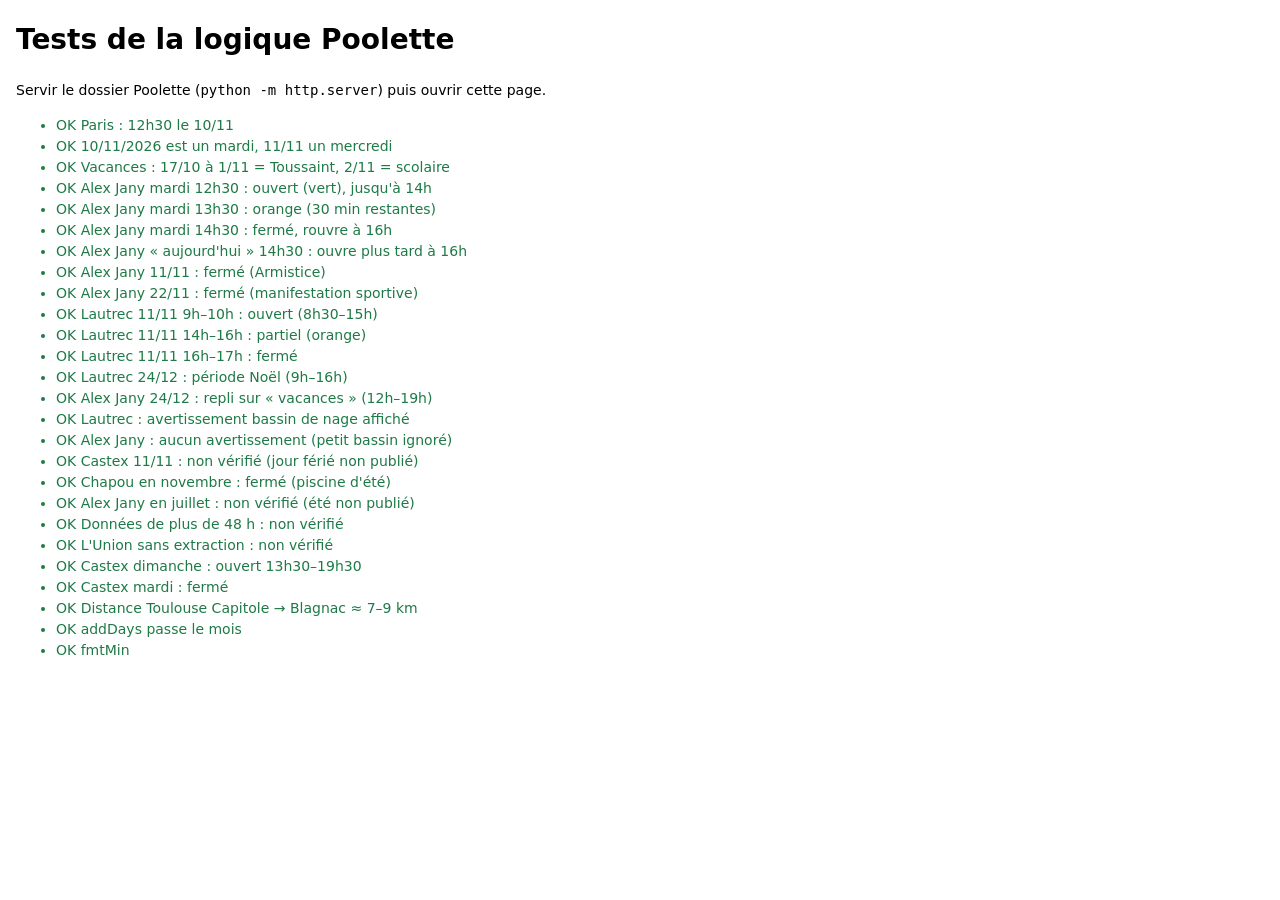
==== tests/logic.test.html @ ef48ef64 "Poolette : premier MVP (PWA + lecture quotidienne des horaires) Application mobile indiquant les pis" ====
<!doctype html>
<html lang="fr"><head><meta charset="utf-8"><title>Tests Poolette</title>
<style>body{font:14px/1.5 system-ui;margin:16px}.ok{color:#1e7a46}.ko{color:#c0392b;font-weight:700}</style></head>
<body>
<h1>Tests de la logique Poolette</h1>
<p>Servir le dossier Poolette (<code>python -m http.server</code>) puis ouvrir cette page.</p>
<ul id="out"></ul>
<script type="module">
import { evaluate, scheduleFor, parisNow, vacationKind, addDays, dowOf, haversineKm, fmtMin } from '../site/js/logic.js';

const j = (u) => fetch(u).then((r) => r.json());
const [{ pools }, { pools: hours }, { exceptions }, cal] = await Promise.all([
  j('../site/pools.json'), j('../site/data/horaires.json'), j('../site/data/exceptions.json'), j('../site/data/calendar.json'),
]);
const P = Object.fromEntries(pools.map((p) => [p.id, p]));
// « maintenant » fixe : mardi 10/11/2026 12h30 à Paris (UTC+1). Les données de test sont celles du pipeline.
const NOW = new Date('2026-11-10T11:30:00Z');
const fresh = Object.fromEntries(Object.entries(hours).map(([k, v]) => [k, { ...v, checked_at: '2026-11-10T05:00:00Z' }]));

const ev = (id, q, now = NOW, h = fresh) => evaluate({ pool: P[id], h: h[id], exceptions, cal, q, now });
const results = [];
const t = (name, cond, info = '') => results.push({ name, ok: !!cond, info });

t('Paris : 12h30 le 10/11', parisNow(NOW).min === 750 && parisNow(NOW).dateStr === '2026-11-10');
t('10/11/2026 est un mardi, 11/11 un mercredi', dowOf('2026-11-10') === 2 && dowOf('2026-11-11') === 3);
t('Vacances : 17/10 à 1/11 = Toussaint, 2/11 = scolaire', vacationKind('2026-10-17', cal) === 'toussaint' && vacationKind('2026-11-01', cal) === 'toussaint' && vacationKind('2026-11-02', cal) === null);

let r = ev('alex-jany-toulouse', { mode: 'now', dateStr: '2026-11-10' });
t('Alex Jany mardi 12h30 : ouvert (vert), jusqu\'à 14h', r.state === 'open' && r.headline.includes('14h'), r.headline);

r = ev('alex-jany-toulouse', { mode: 'now', dateStr: '2026-11-10' }, new Date('2026-11-10T12:30:00Z'));
t('Alex Jany mardi 13h30 : orange (30 min restantes)', r.state === 'soon' && r.remaining === 30, r.headline);

r = ev('alex-jany-toulouse', { mode: 'now', dateStr: '2026-11-10' }, new Date('2026-11-10T13:30:00Z'));
t('Alex Jany mardi 14h30 : fermé, rouvre à 16h', r.state === 'closed' && r.detail === 'Rouvre à 16h', r.detail);

r = ev('alex-jany-toulouse', { mode: 'day', dateStr: '2026-11-10' }, new Date('2026-11-10T13:30:00Z'));
t('Alex Jany « aujourd\'hui » 14h30 : ouvre plus tard à 16h', r.state === 'later' && r.headline === 'Ouvre à 16h', r.headline);

r = ev('alex-jany-toulouse', { mode: 'day', dateStr: '2026-11-11' });
t('Alex Jany 11/11 : fermé (Armistice)', r.state === 'closed' && /Armistice/.test(r.note || ''), r.note);

r = ev('alex-jany-toulouse', { mode: 'day', dateStr: '2026-11-22' });
t('Alex Jany 22/11 : fermé (manifestation sportive)', r.state === 'closed' && /Manifestation/.test(r.note || ''), r.note);

r = ev('toulouse-lautrec', { mode: 'range', dateStr: '2026-11-11', from: 9 * 60, to: 10 * 60 });
t('Lautrec 11/11 9h–10h : ouvert (8h30–15h)', r.state === 'open', r.headline);

r = ev('toulouse-lautrec', { mode: 'range', dateStr: '2026-11-11', from: 14 * 60, to: 16 * 60 });
t('Lautrec 11/11 14h–16h : partiel (orange)', r.state === 'soon' && r.detail === '14h–15h', r.detail);

r = ev('toulouse-lautrec', { mode: 'range', dateStr: '2026-11-11', from: 16 * 60, to: 17 * 60 });
t('Lautrec 11/11 16h–17h : fermé', r.state === 'closed', r.headline);

r = ev('toulouse-lautrec', { mode: 'day', dateStr: '2026-12-24' });
t('Lautrec 24/12 : période Noël (9h–16h)', r.state === 'open' && r.slots[0][0] === 540 && r.slots[0][1] === 960, JSON.stringify(r.slots));

r = ev('alex-jany-toulouse', { mode: 'day', dateStr: '2026-12-24' });
t('Alex Jany 24/12 : repli sur « vacances » (12h–19h)', r.state === 'open' && r.slots[0][0] === 720, JSON.stringify(r.slots));

r = ev('toulouse-lautrec', { mode: 'now', dateStr: '2026-11-10' });
t('Lautrec : avertissement bassin de nage affiché', r.warnings.length === 1 && /nordique/.test(r.warnings[0]), r.warnings[0]);

r = ev('alex-jany-toulouse', { mode: 'now', dateStr: '2026-11-10' });
t('Alex Jany : aucun avertissement (petit bassin ignoré)', r.warnings.length === 0);

r = ev('castex', { mode: 'day', dateStr: '2026-11-11' });
t('Castex 11/11 : non vérifié (jour férié non publié)', r.state === 'unknown' && /férié/.test(r.detail), r.detail);

r = ev('chapou', { mode: 'now', dateStr: '2026-11-10' });
t("Chapou en novembre : fermé (piscine d'été)", r.state === 'closed' && /été/.test(r.note || ''), r.note);

r = ev('alex-jany-toulouse', { mode: 'day', dateStr: '2026-07-15' });
t("Alex Jany en juillet : non vérifié (été non publié)", r.state === 'unknown', r.detail);

r = ev('alex-jany-toulouse', { mode: 'now', dateStr: '2026-11-20' }, new Date('2026-11-20T11:30:00Z'));
t('Données de plus de 48 h : non vérifié', r.state === 'unknown' && r.headline === 'Horaires non vérifiés', r.detail);

r = ev('lunion', { mode: 'now', dateStr: '2026-11-10' }, NOW, hours);
t("L'Union sans extraction : non vérifié", r.state === 'unknown', r.detail);

r = ev('castex', { mode: 'day', dateStr: '2026-11-15' });
t('Castex dimanche : ouvert 13h30–19h30', r.state === 'open' && r.slots[0][0] === 810, JSON.stringify(r.slots));

r = ev('castex', { mode: 'day', dateStr: '2026-11-17' });
t('Castex mardi : fermé', r.state === 'closed', r.headline);

t('Distance Toulouse Capitole → Blagnac ≈ 7–9 km', (() => { const d = haversineKm(43.6045, 1.4442, 43.6370, 1.3900); return d > 4 && d < 9; })());
t('addDays passe le mois', addDays('2026-11-30', 1) === '2026-12-01');
t('fmtMin', fmtMin(810) === '13h30' && fmtMin(720) === '12h');

const out = document.getElementById('out');
for (const x of results) {
  const li = document.createElement('li');
  li.className = x.ok ? 'ok' : 'ko';
  li.textContent = `${x.ok ? 'OK ' : 'ÉCHEC '} ${x.name}${x.ok ? '' : ' → ' + x.info}`;
  out.append(li);
}
const bad = results.filter((x) => !x.ok).length;
document.title = bad ? `ÉCHEC ${bad}/${results.length}` : `OK ${results.length}/${results.length}`;
</script></body></html>
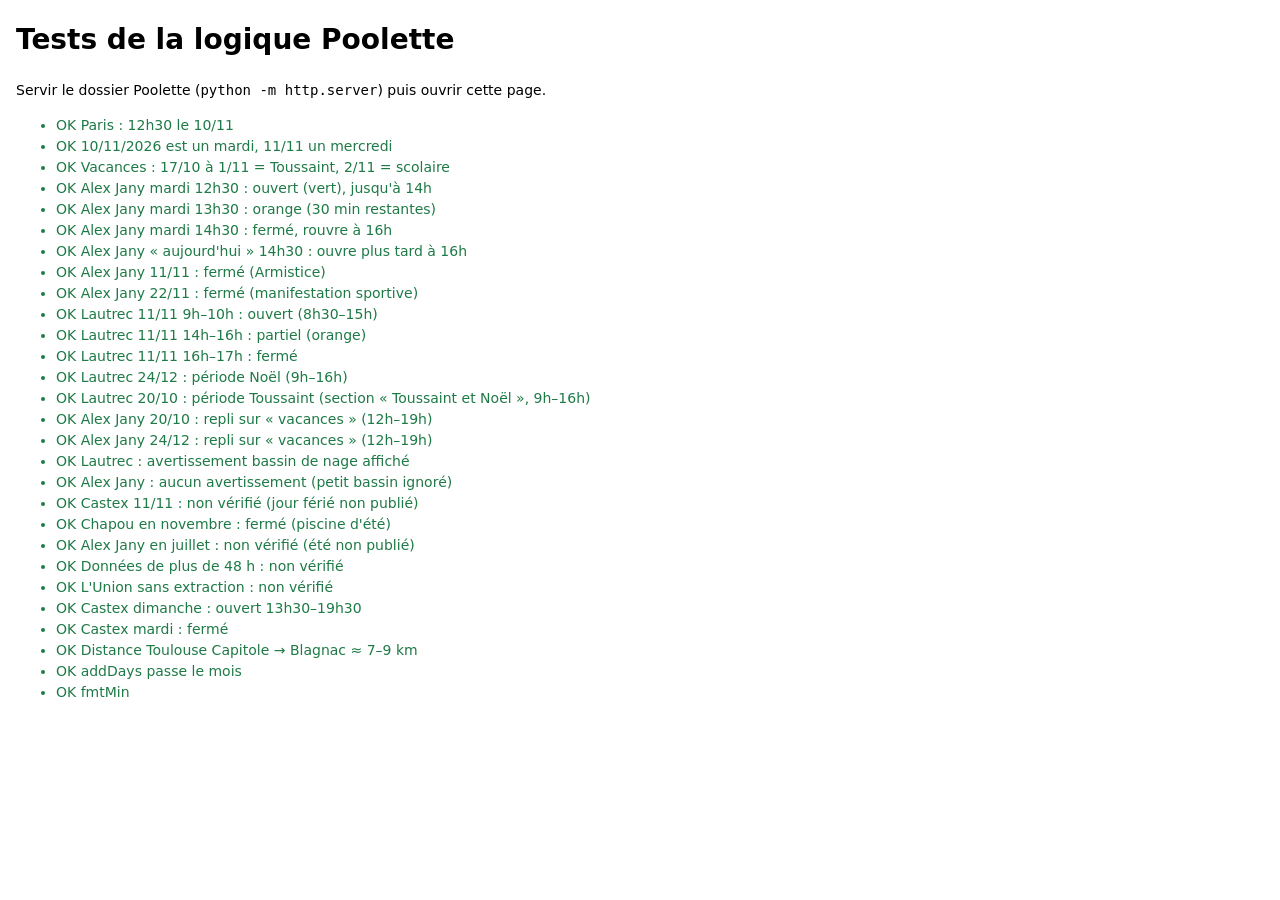
==== commit 1cfd08cc: "Lecture des vacances : une section peut couvrir plusieurs périodes (Toussaint et Noël) La page de To" ====
--- a/tests/logic.test.html
+++ b/tests/logic.test.html
@@ -55,6 +55,12 @@
 r = ev('toulouse-lautrec', { mode: 'day', dateStr: '2026-12-24' });
 t('Lautrec 24/12 : période Noël (9h–16h)', r.state === 'open' && r.slots[0][0] === 540 && r.slots[0][1] === 960, JSON.stringify(r.slots));
 
+r = ev('toulouse-lautrec', { mode: 'day', dateStr: '2026-10-20' });
+t('Lautrec 20/10 : période Toussaint (section « Toussaint et Noël », 9h–16h)', r.state === 'open' && r.slots[0][0] === 540 && r.slots[0][1] === 960, JSON.stringify(r.slots));
+
+r = ev('alex-jany-toulouse', { mode: 'day', dateStr: '2026-10-20' });
+t('Alex Jany 20/10 : repli sur « vacances » (12h–19h)', r.state === 'open' && r.slots[0][0] === 720, JSON.stringify(r.slots));
+
 r = ev('alex-jany-toulouse', { mode: 'day', dateStr: '2026-12-24' });
 t('Alex Jany 24/12 : repli sur « vacances » (12h–19h)', r.state === 'open' && r.slots[0][0] === 720, JSON.stringify(r.slots));
 
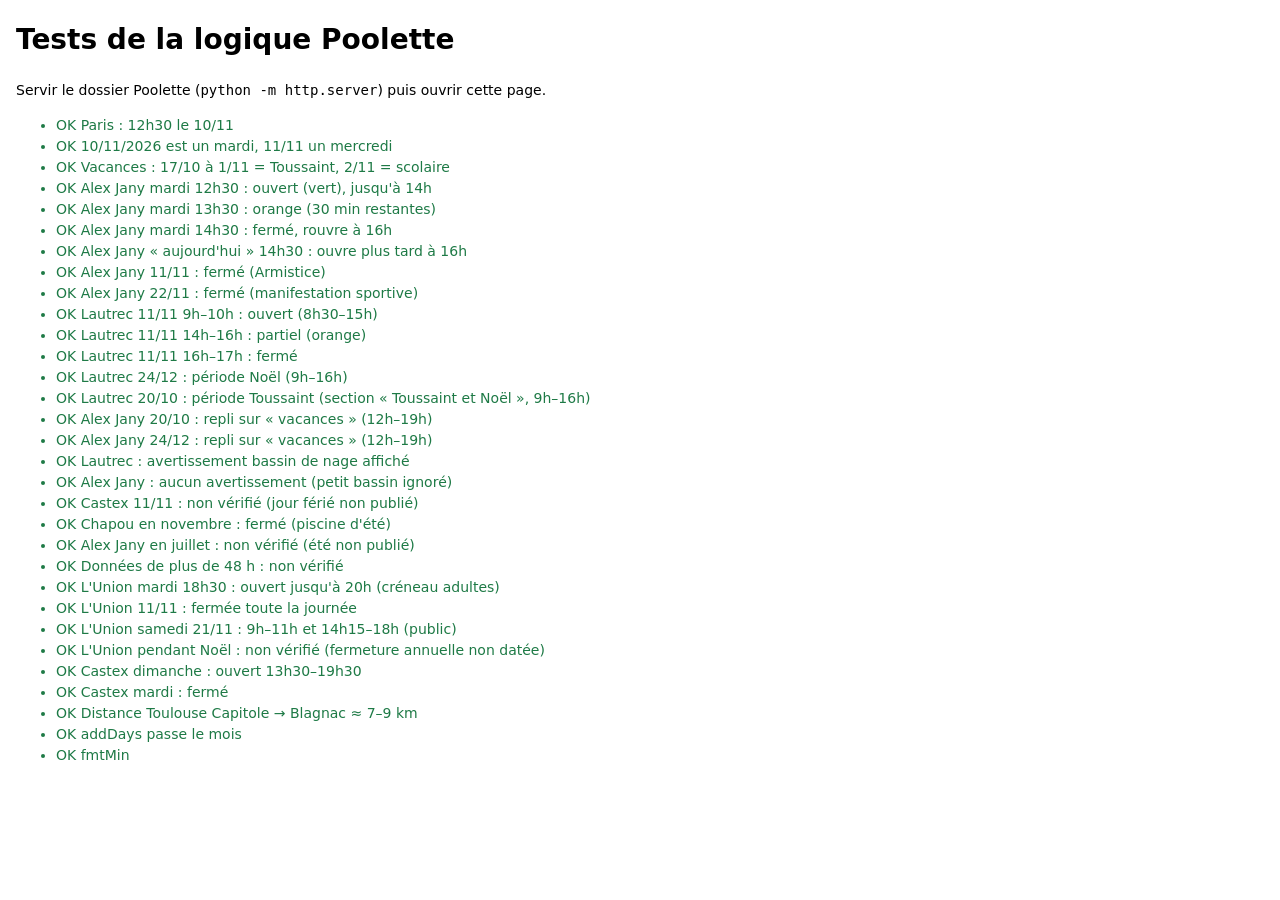
==== commit 6129b2be: "L'Union : lecture directe des onglets d'horaires (adultes + tout public), sans IA La page fait 440 K" ====
--- a/tests/logic.test.html
+++ b/tests/logic.test.html
@@ -82,8 +82,17 @@
 r = ev('alex-jany-toulouse', { mode: 'now', dateStr: '2026-11-20' }, new Date('2026-11-20T11:30:00Z'));
 t('Données de plus de 48 h : non vérifié', r.state === 'unknown' && r.headline === 'Horaires non vérifiés', r.detail);
 
-r = ev('lunion', { mode: 'now', dateStr: '2026-11-10' }, NOW, hours);
-t("L'Union sans extraction : non vérifié", r.state === 'unknown', r.detail);
+r = ev('lunion', { mode: 'now', dateStr: '2026-11-10' }, new Date('2026-11-10T17:30:00Z'));
+t("L'Union mardi 18h30 : ouvert jusqu'à 20h (créneau adultes)", r.state === 'open' && r.headline.includes('20h'), r.headline);
+
+r = ev('lunion', { mode: 'day', dateStr: '2026-11-11' });
+t("L'Union 11/11 : fermée toute la journée", r.state === 'closed', r.note);
+
+r = ev('lunion', { mode: 'day', dateStr: '2026-11-21' });
+t("L'Union samedi 21/11 : 9h–11h et 14h15–18h (public)", r.state === 'open' && r.slots.length === 2 && r.slots[1][0] === 855 && r.slots[1][1] === 1080, JSON.stringify(r.slots));
+
+r = ev('lunion', { mode: 'day', dateStr: '2026-12-29' });
+t("L'Union pendant Noël : non vérifié (fermeture annuelle non datée)", r.state === 'unknown', r.detail);
 
 r = ev('castex', { mode: 'day', dateStr: '2026-11-15' });
 t('Castex dimanche : ouvert 13h30–19h30', r.state === 'open' && r.slots[0][0] === 810, JSON.stringify(r.slots));
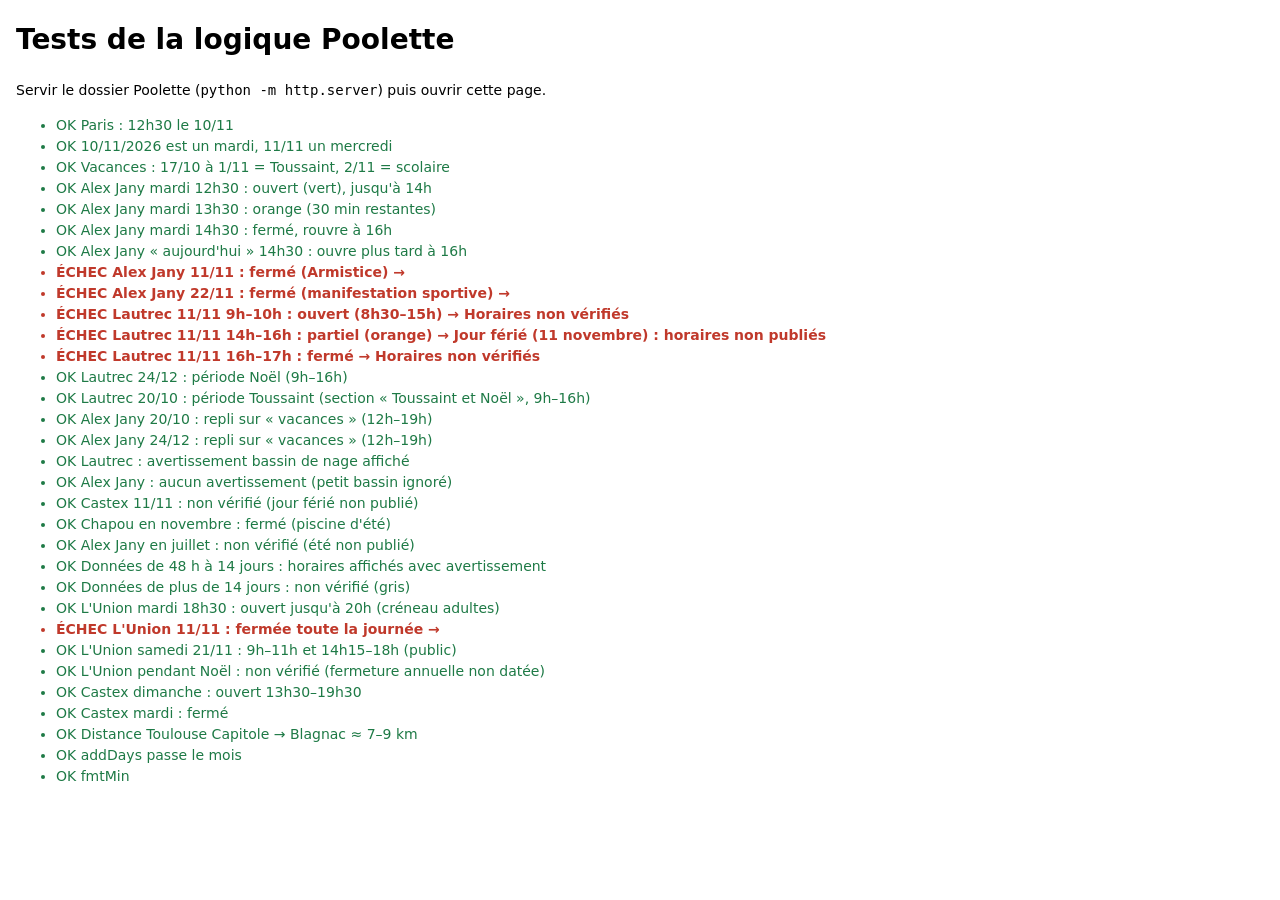
==== commit 8434c3e3: "Toulouse : en-tetes de navigateur + derniers horaires connus avec avertissement - fetch() se present" ====
--- a/tests/logic.test.html
+++ b/tests/logic.test.html
@@ -80,7 +80,10 @@
 t("Alex Jany en juillet : non vérifié (été non publié)", r.state === 'unknown', r.detail);
 
 r = ev('alex-jany-toulouse', { mode: 'now', dateStr: '2026-11-20' }, new Date('2026-11-20T11:30:00Z'));
-t('Données de plus de 48 h : non vérifié', r.state === 'unknown' && r.headline === 'Horaires non vérifiés', r.detail);
+t('Données de 48 h à 14 jours : horaires affichés avec avertissement', r.state !== 'unknown' && r.unverified && r.warnings.some((w) => /non revérifiés/.test(w)), r.headline + ' / ' + r.warnings.join(' | '));
+
+r = ev('alex-jany-toulouse', { mode: 'now', dateStr: '2026-11-30' }, new Date('2026-11-30T11:30:00Z'));
+t('Données de plus de 14 jours : non vérifié (gris)', r.state === 'unknown' && r.headline === 'Horaires non vérifiés', r.detail);
 
 r = ev('lunion', { mode: 'now', dateStr: '2026-11-10' }, new Date('2026-11-10T17:30:00Z'));
 t("L'Union mardi 18h30 : ouvert jusqu'à 20h (créneau adultes)", r.state === 'open' && r.headline.includes('20h'), r.headline);
